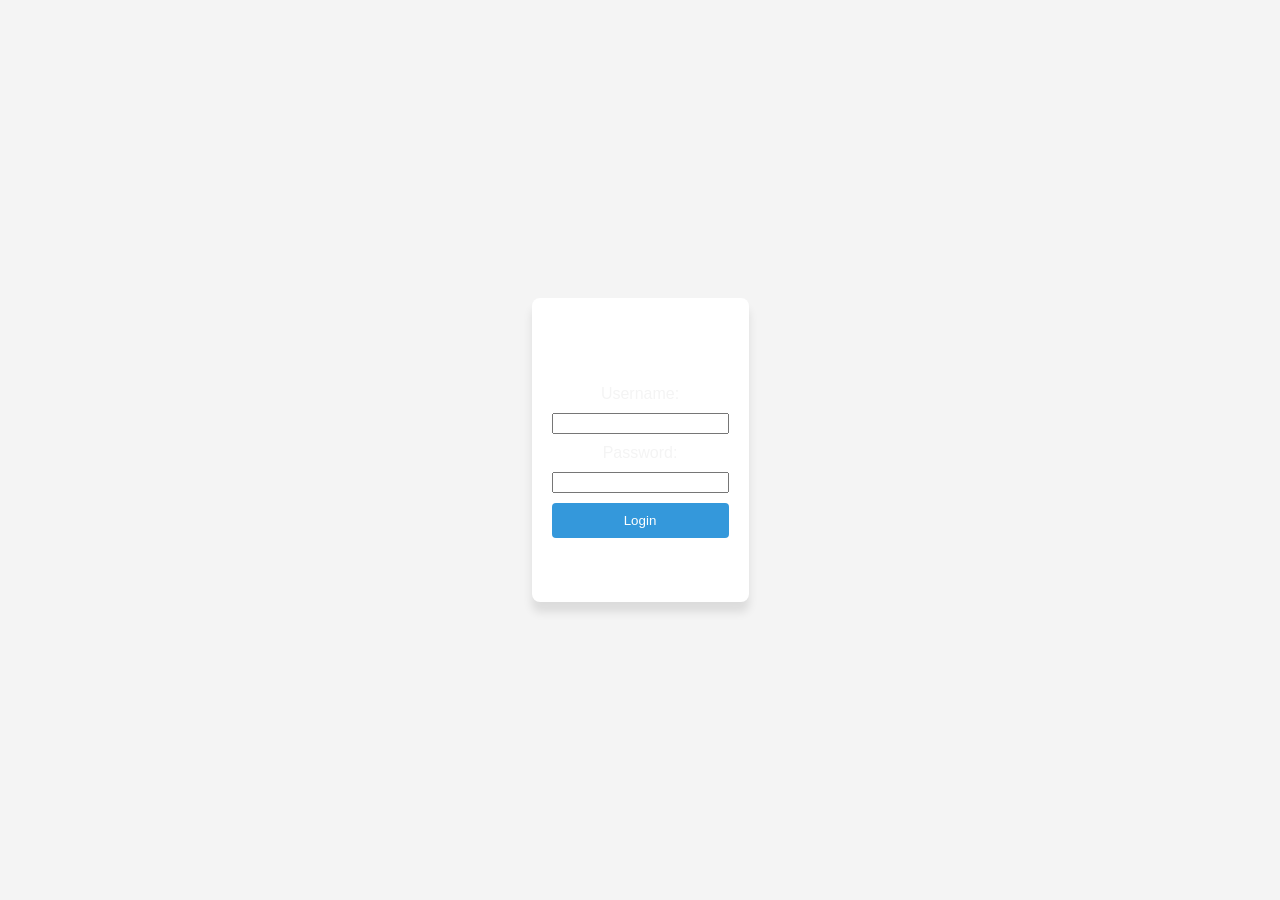
==== login.html @ 917f06de "Add files via upload" ====
<!DOCTYPE html>
<html lang="en">
<head>
    <meta charset="UTF-8">
    <meta name="viewport" content="width=device-width, initial-scale=1.0">
    <link rel="stylesheet" href="styles1.css">
    <title>Login Page</title>
    <link rel="icon" href="image/download.png">
</head>
<body>
    <div class="login-container">
        <h2 id="login">Login</h2>
        <form id="loginForm">
            <label for="username">Username:</label>
            <input type="text" id="username" name="username" required>

            <label for="password">Password:</label>
            <input type="password" id="password" name="password" required>

            <button type="button" onclick="validateLogin()">Login</button>
            <a href="#" id="sign">sign up</a>
        </form>
        <p id="error-message"></p>
    </div>

    <script src="main.js"></script>
</body>
</html>
---- styles1.css ----
body {
    font-family: Arial, sans-serif;
    margin: 0;
    padding: 0;
    display: flex;
    justify-content: center;
    align-items: center;
    height: 100vh;
    background-color: #f4f4f4;
    background-image: url(image/px.jpg);
}

.login-container {
    background-color: #fff;
    padding: 20px;
    border-radius: 8px;
    box-shadow: 0 10px 10px rgba(0, 0, 0, 0.1);
    text-align: center;
    color: #f4f4f4;
    background-image: url(image/px.jpg);
}
#sign{
    color: #fff;
}
h2 {
    color:white;
}

form {
    display: flex;
    flex-direction: column;
    margin-top: 20px;
}

label, input, button {
    margin-bottom: 10px;
}

button {
    background-color: #3498db;
    color: #fff;
    padding: 10px;
    border: none;
    border-radius: 4px;
    cursor: pointer;
}

button:hover {
    background-color: #2980b9;
}

#error-message {
    color: #e74c3c;
    margin-top: 10px;
}
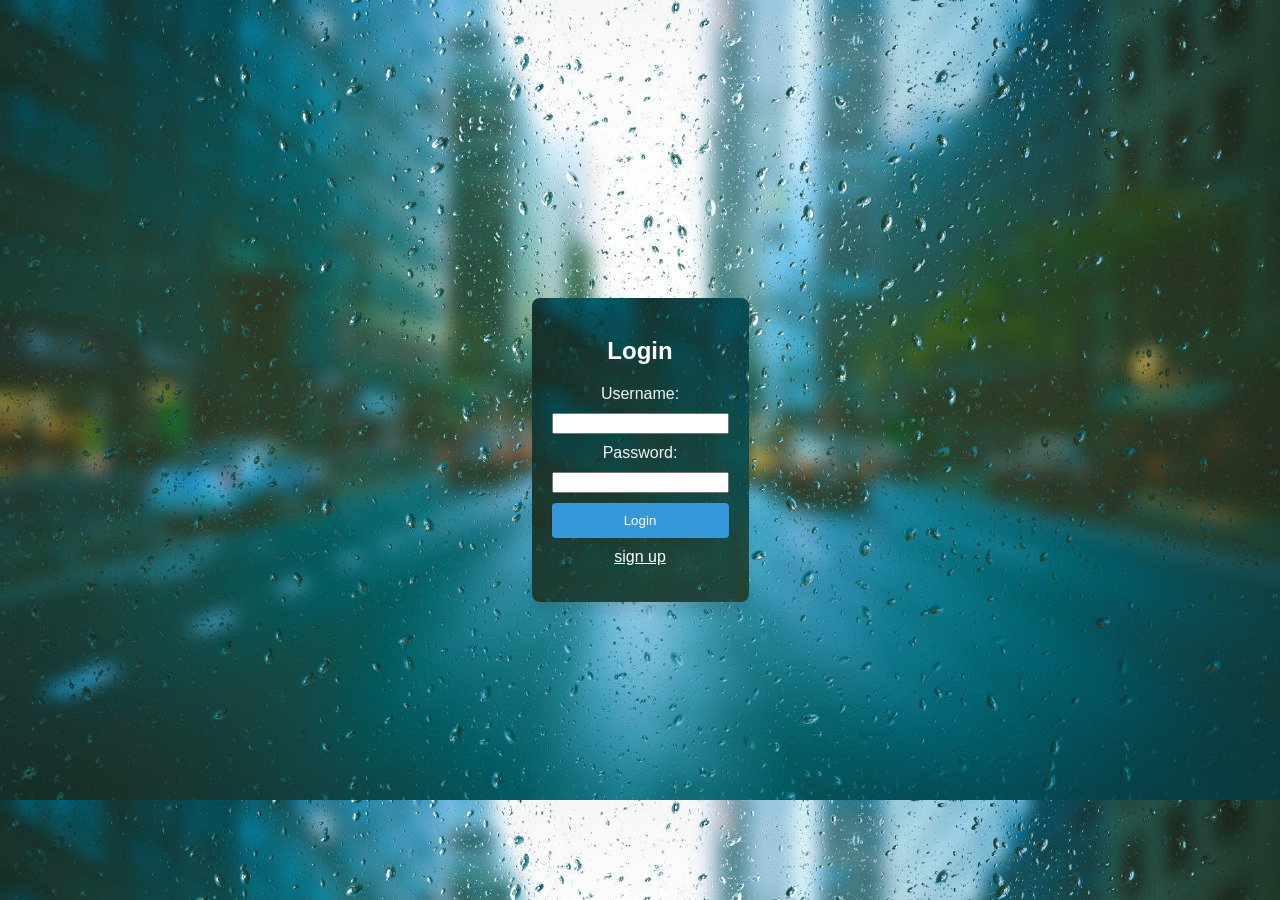
==== commit fd6c6119: "Update login.html" ====
--- a/login.html
+++ b/login.html
@@ -5,7 +5,7 @@
     <meta name="viewport" content="width=device-width, initial-scale=1.0">
     <link rel="stylesheet" href="styles1.css">
     <title>Login Page</title>
-    <link rel="icon" href="image/download.png">
+    <link rel="icon" href="download.png">
 </head>
 <body>
     <div class="login-container">
--- a/styles1.css
+++ b/styles1.css
@@ -8,7 +8,7 @@
     align-items: center;
     height: 100vh;
     background-color: #f4f4f4;
-    background-image: url(image/px.jpg);
+    background-image: url(px.jpg);
 }
 
 .login-container {
@@ -18,7 +18,7 @@
     box-shadow: 0 10px 10px rgba(0, 0, 0, 0.1);
     text-align: center;
     color: #f4f4f4;
-    background-image: url(image/px.jpg);
+    background-image: url(px.jpg);
 }
 #sign{
     color: #fff;
@@ -53,4 +53,4 @@
 #error-message {
     color: #e74c3c;
     margin-top: 10px;
-}+}
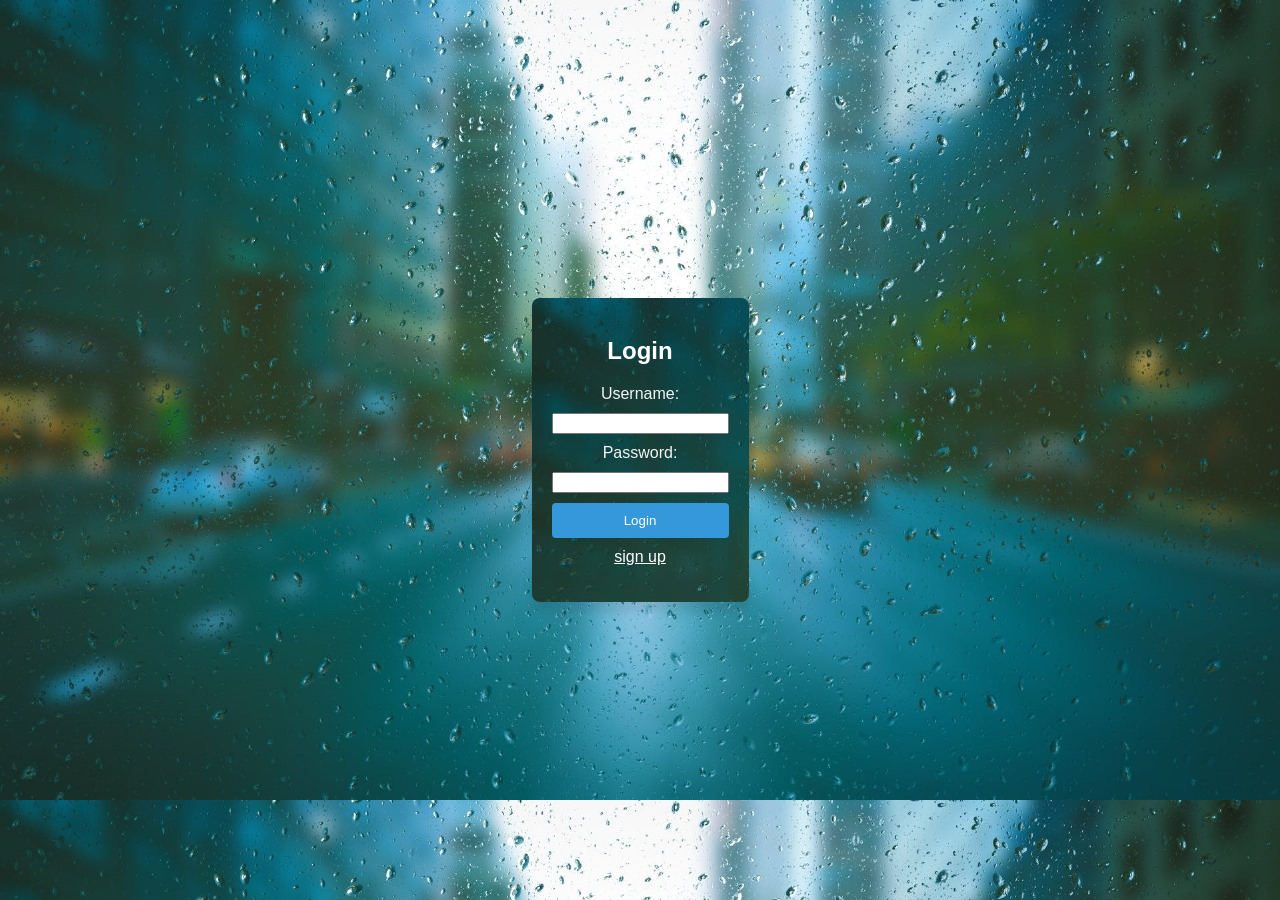
==== commit ead2d962: "Update login.html" ====
--- a/login.html
+++ b/login.html
@@ -5,7 +5,7 @@
     <meta name="viewport" content="width=device-width, initial-scale=1.0">
     <link rel="stylesheet" href="styles1.css">
     <title>Login Page</title>
-    <link rel="icon" href="download.png">
+    <link rel="icon" href="https://github.com/Psyrus7/Cross-Site-Scripting-Project/blob/fd6c611985bfc2572f6cc7d2f129f1538fc2c5ca/download.png">
 </head>
 <body>
     <div class="login-container">
